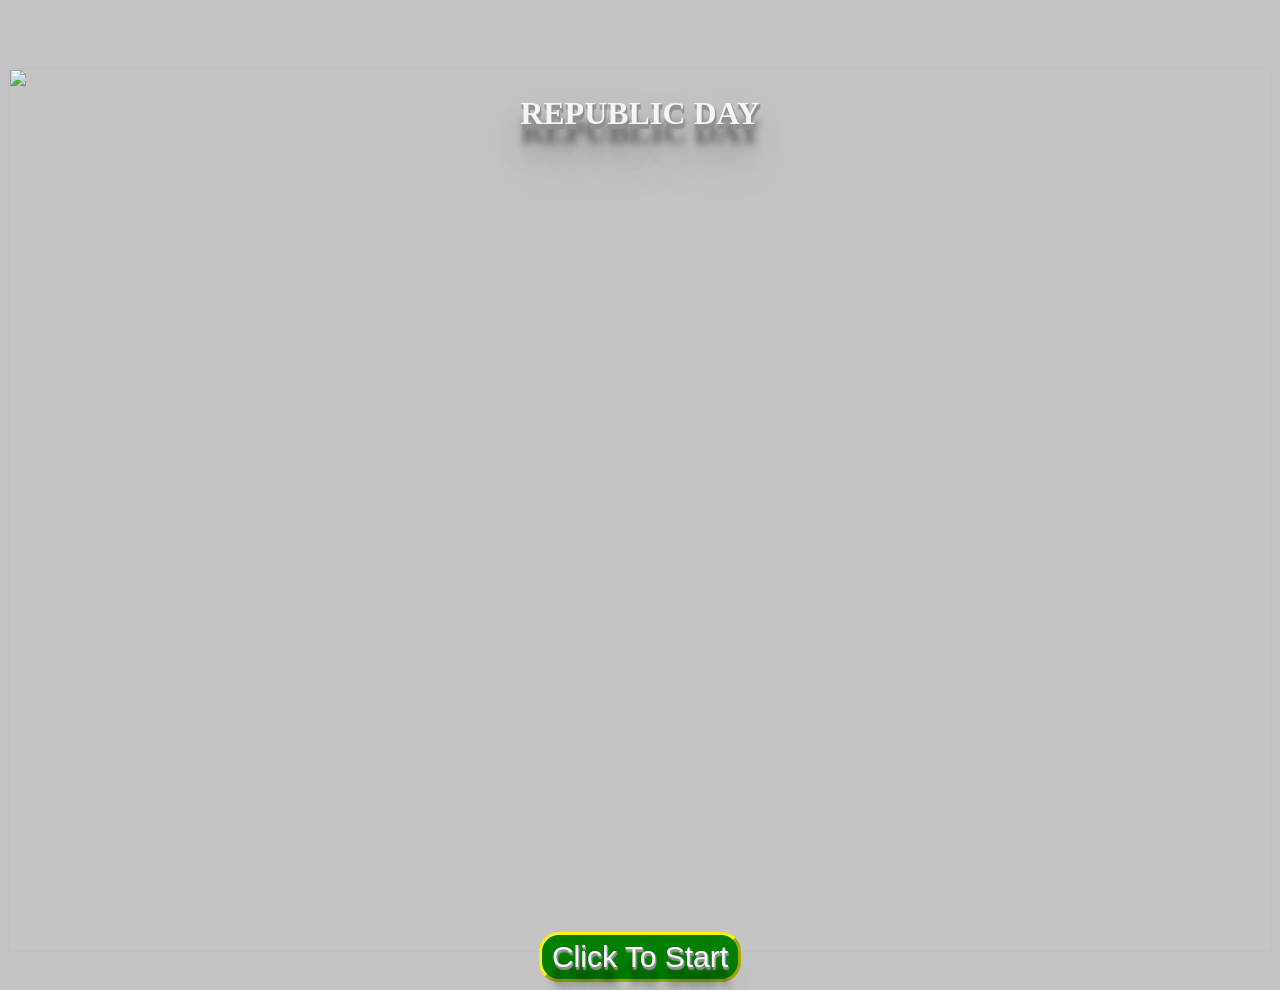
==== index.html @ 606cf860 "sure wow" ====
<html lang="en">
<head>
    <meta charset="UTF-8">
    <meta http-equiv="X-UA-Compatible" content="IE=edge">
    <meta name="viewport" content="width=device-width, initial-scale=1.0">
    <title>Independence Day Quiz</title>
    <link rel="icon" type="image/x-icon" href="https://www.google.com/url?sa=i&url=https%3A%2F%2Fwww.freepik.com%2Fpremium-ai-image%2Findia-republic-day-background-wallpaper-ai-generated-image_92291105.htm&psig=AOvVaw149QXPSpYJj9sPi4XtLnj-&ust=1737907619605000&source=images&cd=vfe&opi=89978449&ved=0CBQQjRxqFwoTCPja2MagkYsDFQAAAAAdAAAAABAR">
<style>
    body{
        overflow: hidden;
        font-family: Algerian;
    background-color: #c4c4c4;
  
}

.text {
    position: absolute;
    top: 12.5%; 
    right: 50%;
    transform: translate(50%,-50%);
    text-transform: uppercase;
    font-family: verdana;
    font-size: 2em;
    font-weight: 700;
    color: #f5f5f5;
    text-shadow: 1px 1px 1px #919191,
        1px 2px 1px #919191,
        1px 3px 1px #919191,
        1px 4px 1px #919191,
        1px 5px 1px #919191,
    1px 18px 6px rgba(16,16,16,0.4),
    1px 22px 10px rgba(16,16,16,0.2),
    1px 25px 35px rgba(16,16,16,0.2),
    1px 30px 60px rgba(16,16,16,0.4);
}
   .button {
    text-shadow: 1px 1px 1px #919191,
        1px 2px 1px #919191,
        1px 3px 1px #919191,
    1px 18px 6px rgba(16,16,16,0.4),
    1px 22px 10px rgba(16,16,16,0.2),
    1px 30px 60px rgba(16,16,16,0.4);
   }
    @media screen and (max-width: 2000px){
        
    img{
        margin-top: 60px;
        height: 100%;
    }
    h1{
        font-size: 40px;
    }
    }
    @media screen and (max-width: 800px){
        
        img{
            height: 80%;
        }
        h1{
            font-size: 30px;
        }
        }
</style>
</head>
<body onload = "foo()" onload="checkplayed()" style="background-image: url('https://thumbs.dreamstime.com/b/background-indian-republic-day-independence-vector-illustration-flag-theme-97167864.jpg');background-size: cover;"><center>
    <span class="text">Republic Day</span>

<img style="width: 100%;" src="https://purepng.com/public/uploads/large/india-gxl.png" alt="">
<button class = "button" style="margin-top:-20px;background-color: green;color:white;font-size:30px;padding: 5px;padding-left:10px;padding-right:10px;border-radius:20px;border-color: rgb(255, 247, 0);border-width:3px;" onclick="submission()">Click To Start</button>



</center>
<script>
   
    function submission(){
        window.open("submission.html");
    }
    function foo(){
        localStorage.getItem("Attempt");
    }
    function checkplayed(){
        if(localStorage.getItem("Played")=="yes"){
            window.open("results.html");
            window.close();
        };
    }
</script>
</body>
</html>
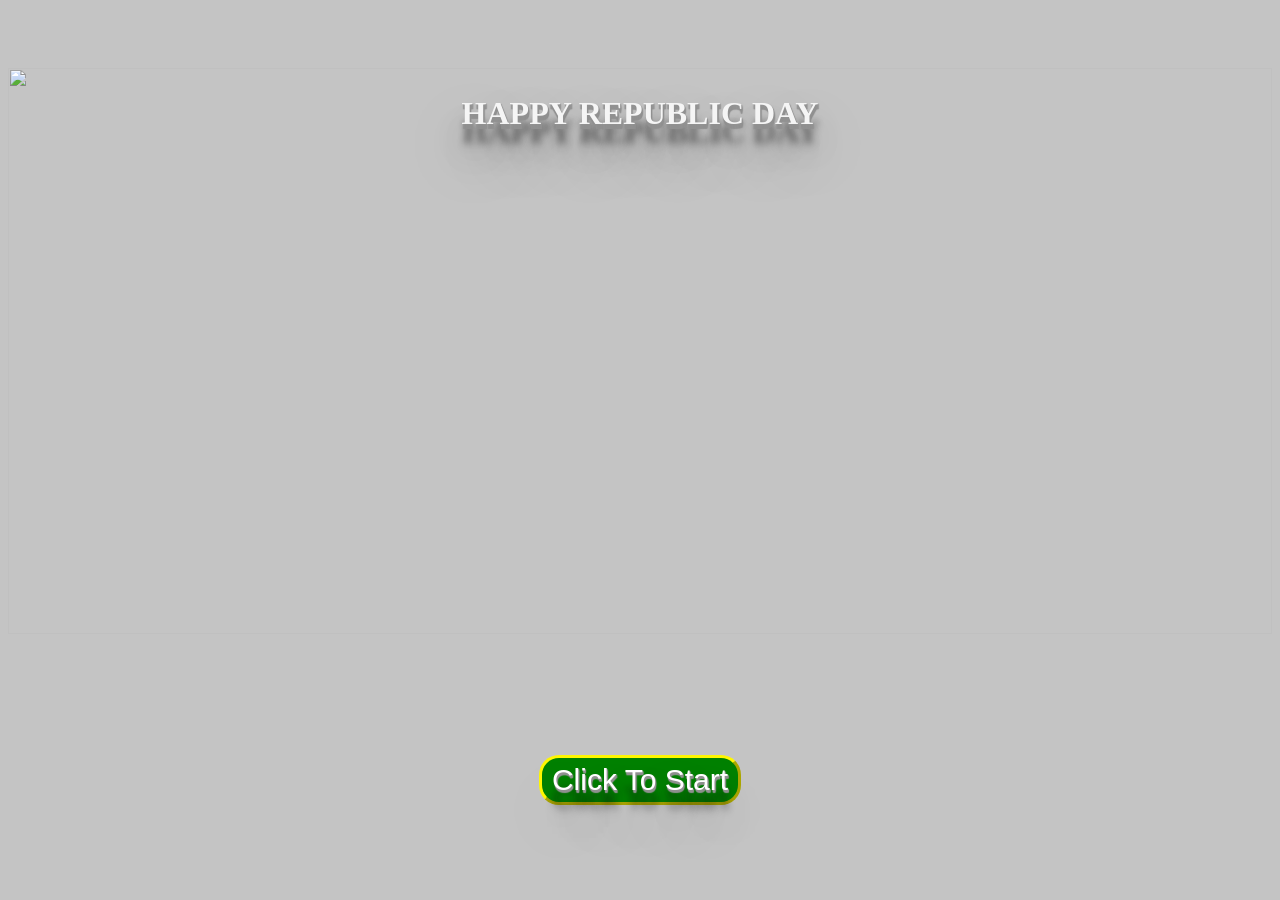
==== commit e10fc3a0: "Update index.html" ====
--- a/index.html
+++ b/index.html
@@ -3,7 +3,7 @@
     <meta charset="UTF-8">
     <meta http-equiv="X-UA-Compatible" content="IE=edge">
     <meta name="viewport" content="width=device-width, initial-scale=1.0">
-    <title>Independence Day Quiz</title>
+    <title>Republic Day</title>
     <link rel="icon" type="image/x-icon" href="https://www.google.com/url?sa=i&url=https%3A%2F%2Fwww.freepik.com%2Fpremium-ai-image%2Findia-republic-day-background-wallpaper-ai-generated-image_92291105.htm&psig=AOvVaw149QXPSpYJj9sPi4XtLnj-&ust=1737907619605000&source=images&cd=vfe&opi=89978449&ved=0CBQQjRxqFwoTCPja2MagkYsDFQAAAAAdAAAAABAR">
 <style>
     body{
@@ -45,10 +45,14 @@
         
     img{
         margin-top: 60px;
-        height: 100%;
+        height: 80%;
     }
     h1{
         font-size: 40px;
+    }
+    button
+    {
+        margin-top: -100px;
     }
     }
     @media screen and (max-width: 800px){
@@ -63,7 +67,7 @@
 </style>
 </head>
 <body onload = "foo()" onload="checkplayed()" style="background-image: url('https://thumbs.dreamstime.com/b/background-indian-republic-day-independence-vector-illustration-flag-theme-97167864.jpg');background-size: cover;"><center>
-    <span class="text">Republic Day</span>
+    <span class="text">Happy Republic Day</span>
 
 <img style="width: 100%;" src="https://purepng.com/public/uploads/large/india-gxl.png" alt="">
 <button class = "button" style="margin-top:-20px;background-color: green;color:white;font-size:30px;padding: 5px;padding-left:10px;padding-right:10px;border-radius:20px;border-color: rgb(255, 247, 0);border-width:3px;" onclick="submission()">Click To Start</button>
@@ -87,4 +91,4 @@
     }
 </script>
 </body>
-</html>+</html>
